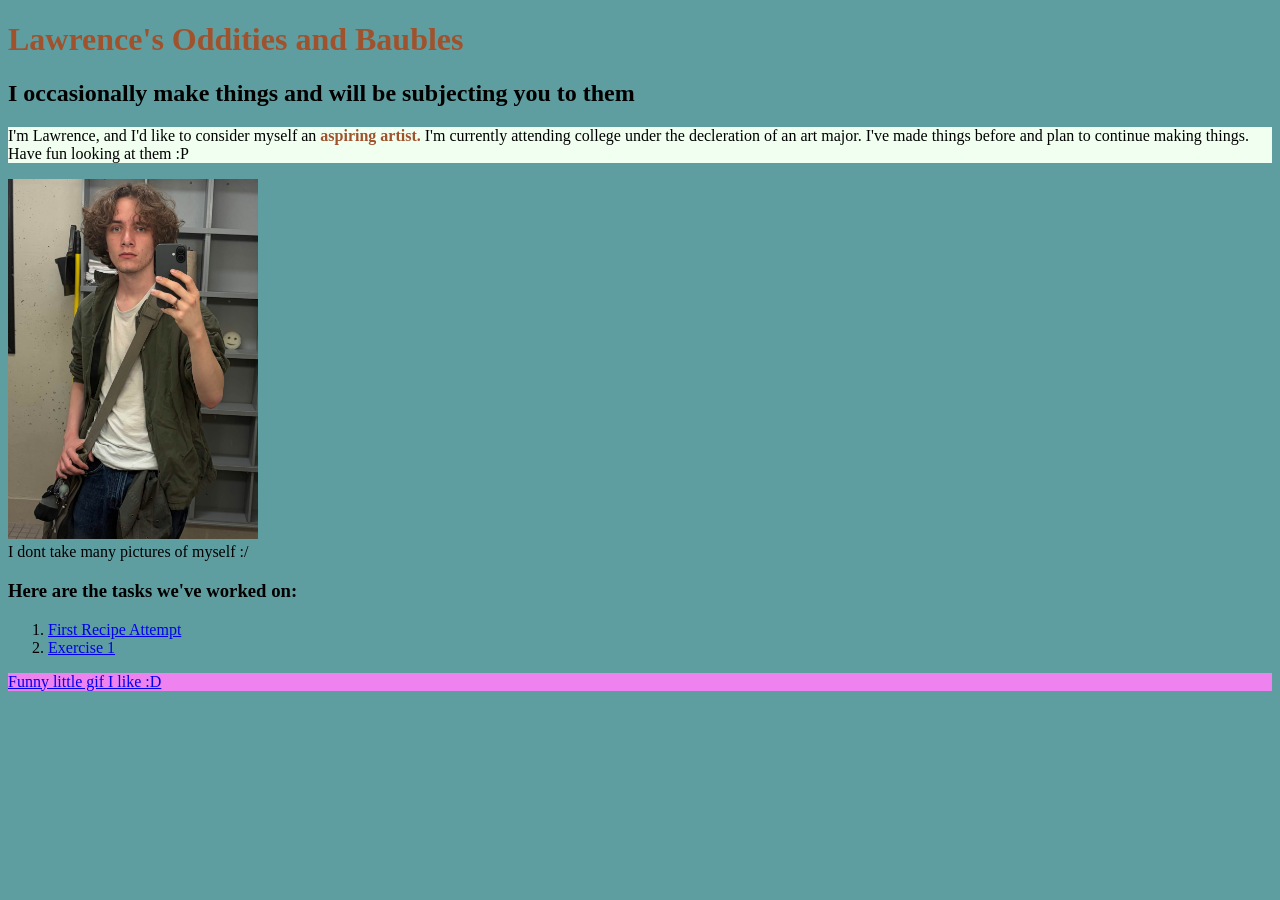
==== index.html @ f7771610 "Update index.html" ====
<!DOCTYPE html>

<head>
    <meta charset="utf-8">
    <title>Lawrence's Oddities and Baubles</title>
    <link href="site.css" rel="stylesheet" type="text/css">
</head>
<body>
    <h1> Lawrence's <b>Oddities</b> and <b>Baubles</b> </h1>
    <h2> I occasionally make things and will be subjecting you to them </h2>
<div id="ramble">
    <p> I'm Lawrence, and I'd like to consider myself an <span class="highlight_01"><b> aspiring artist.</b></span> I'm currently attending college under the decleration of an art major. I've made things before and plan to continue making things. Have fun looking at them :P </p>
</div>

<div id="Profile">
    <img id='Me_possibly' src="MeOng.jpg">
    <br><c> I dont take many pictures of myself :/ </c></br>
</div>    

<div id="misc_links">
    <h3>Here are the tasks we've worked on:</h3>

    <ol>
    
    <li><a href="recipe.html"> First Recipe Attempt</a></li>
    <li><a href="exercises/ex01.html">Exercise 1</a></li>
    
    </ol>
</div>

<div id="random_stuff">
    <a href="ElpheltDoesALilDance.gif">Funny little gif I like :D </a>
</div>

</body>
</html>
---- site.css ----
html {background-color: cadetblue;}
H1 {color: sienna;}
#Me_possibly {width: 250px; }
.highlight_01 {color: sienna;}
#ramble 
{
background-color: honeydew;
}
#random_stuff
{
background-color: violet;
}

C:hover
{
    background-color: honeydew; transition: linear 500ms;
}

B:hover 
{
    background-color: red; transition: linear 500ms;
    color: gold;
    text-transform: capitalize;
}
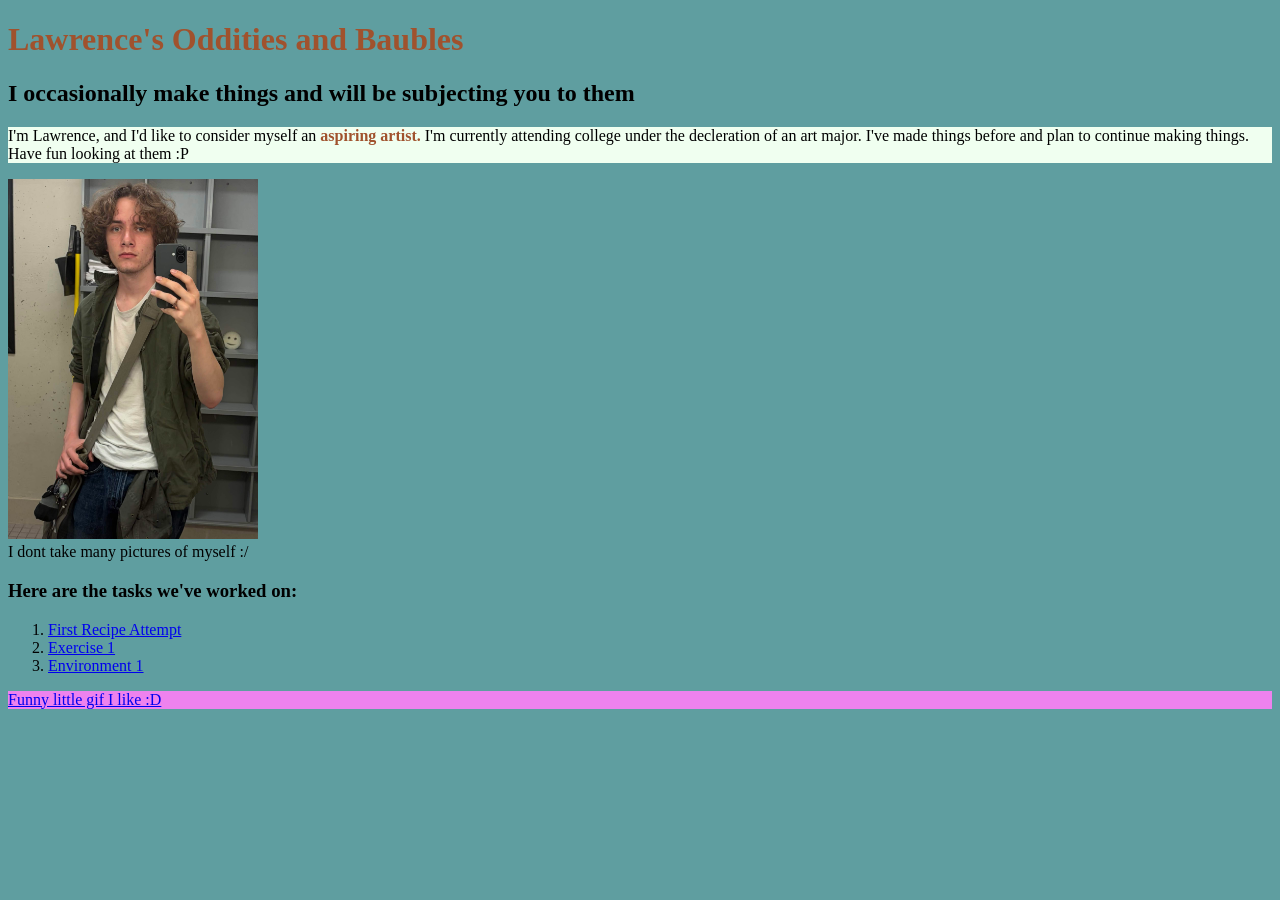
==== commit 67eda257: "aye" ====
--- a/index.html
+++ b/index.html
@@ -1,4 +1,3 @@
-
 <!DOCTYPE html>
 
 <head>
@@ -25,7 +24,8 @@
     
     <li><a href="recipe.html"> First Recipe Attempt</a></li>
     <li><a href="exercises/ex01.html">Exercise 1</a></li>
-    
+    <li><a href="environ/env01.html">Environment 1</a></li>
+
     </ol>
 </div>
 
--- a/site.css
+++ b/site.css
@@ -1,7 +1,14 @@
 html {background-color: cadetblue;}
 H1 {color: sienna;}
-#Me_possibly {width: 250px; }
 .highlight_01 {color: sienna;}
+
+#Me_possibly {flex-wrap: wrap; width: 250px;}
+img:hover 
+{
+    width: 250px;
+    border: 15px solid goldenrod
+}
+
 #ramble 
 {
 background-color: honeydew;
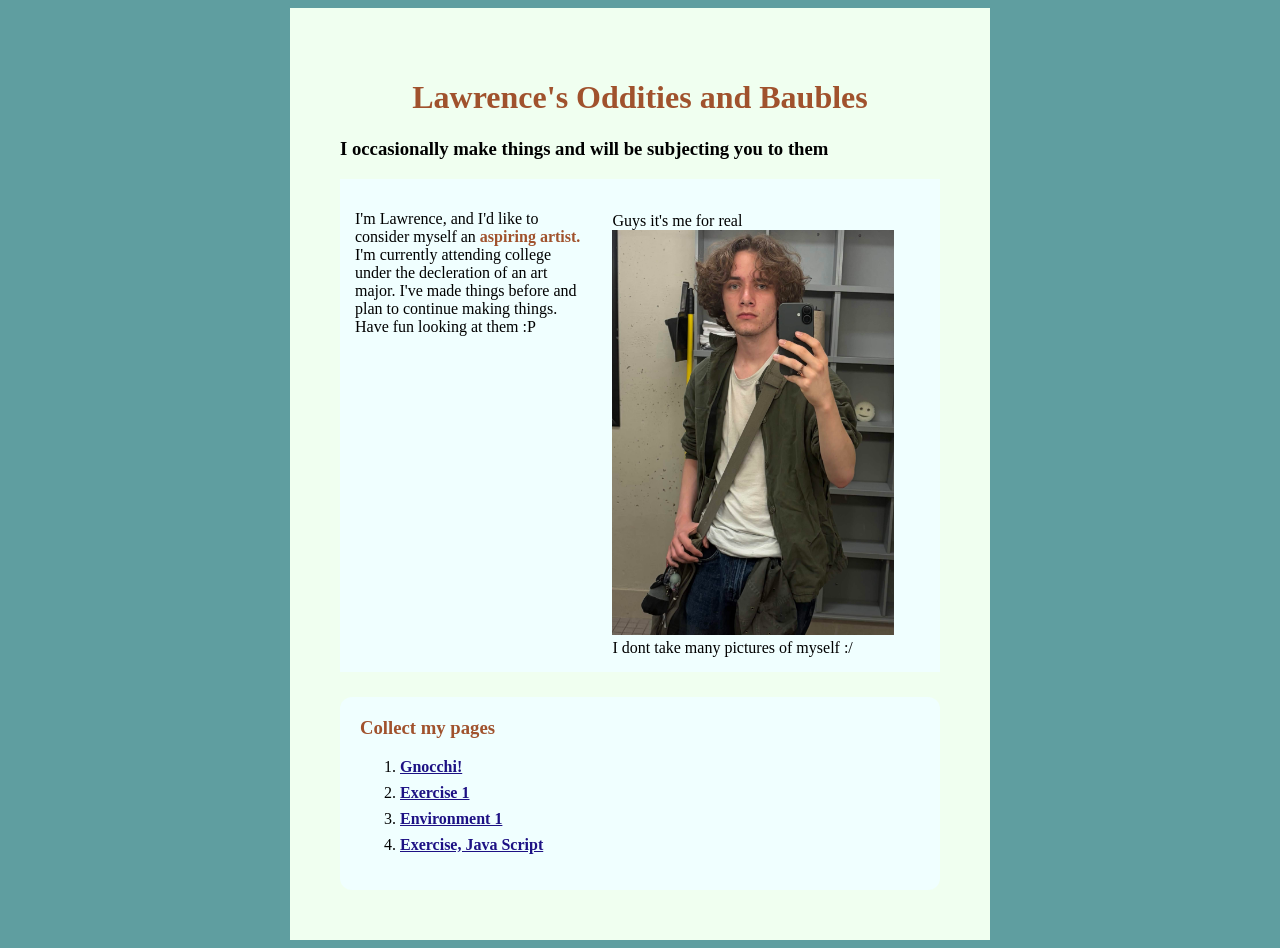
==== commit 3fe020a2: "i did some stuff" ====
--- a/index.html
+++ b/index.html
@@ -6,32 +6,32 @@
     <link href="site.css" rel="stylesheet" type="text/css">
 </head>
 <body>
-    <h1> Lawrence's <b>Oddities</b> and <b>Baubles</b> </h1>
-    <h2> I occasionally make things and will be subjecting you to them </h2>
-<div id="ramble">
-    <p> I'm Lawrence, and I'd like to consider myself an <span class="highlight_01"><b> aspiring artist.</b></span> I'm currently attending college under the decleration of an art major. I've made things before and plan to continue making things. Have fun looking at them :P </p>
-</div>
+    <div id="page">
+            <h1> Lawrence's <b>Oddities</b> and <b>Baubles</b> </h1>
+            <h3> I occasionally make things and will be subjecting you to them </h3>
+        <div id="mefs">
+            <div id="ramble">
+                <p> I'm Lawrence, and I'd like to consider myself an <span class="highlight_01"><b> aspiring artist.</b></span> I'm currently attending college under the decleration of an art major. I've made things before and plan to continue making things. Have fun looking at them :P </p>
+            </div>
 
-<div id="Profile">
-    <img id='Me_possibly' src="MeOng.jpg">
-    <br><c> I dont take many pictures of myself :/ </c></br>
-</div>    
+            <div id="Profile">
+                <br><c> Guys it's me for real </c></br>
+                <img id='Me_possibly' src="exercises/recipes/images/MeOng.jpg">
+                <br><c> I dont take many pictures of myself :/ </c></br>
+            </div>    
+        </div>
 
-<div id="misc_links">
-    <h3>Here are the tasks we've worked on:</h3>
+        <div id="misc_links">
+            <h3 id="othertitle">Collect my pages</h3>
 
-    <ol>
-    
-    <li><a href="recipe.html"> First Recipe Attempt</a></li>
-    <li><a href="exercises/ex01.html">Exercise 1</a></li>
-    <li><a href="environ/env01.html">Environment 1</a></li>
+         <ol>
+                <li><a href="exercises/recipes/gnocchi.html"> Gnocchi!</a></li>
+                <li><a href="exercises/ex01.html">Exercise 1</a></li>
+                <li><a href="environ/env01.html">Environment 1</a></li>
+                <li><a href="exercises/ex04.html">Exercise, Java Script</a></li>
+         </ol>
+        </div>
 
-    </ol>
-</div>
-
-<div id="random_stuff">
-    <a href="ElpheltDoesALilDance.gif">Funny little gif I like :D </a>
-</div>
-
+    </div>
 </body>
 </html>
--- a/site.css
+++ b/site.css
@@ -2,30 +2,56 @@
 H1 {color: sienna;}
 .highlight_01 {color: sienna;}
 
-#Me_possibly {flex-wrap: wrap; width: 250px;}
-img:hover 
-{
-    width: 250px;
-    border: 15px solid goldenrod
+#page {
+    max-width: 600px;
+    margin: 0 auto 0 auto;
+    background: honeydew;
+    padding: 50px;
+}
+#page h1 {
+    text-align: center;
 }
 
-#ramble 
-{
-background-color: honeydew;
+
+#mefs {
+    display: flex;
+    gap: 30px;
+    align-items: flex-start;
+    margin: 0 0 25px 0;
+    background-color: azure;
+    padding: 15px;
 }
-#random_stuff
-{
-background-color: violet;
-}
+
+#Me_possibly {flex-wrap: wrap; width: 90%;}
+
+#othertitle {color: sienna;}
 
 C:hover
 {
-    background-color: honeydew; transition: linear 500ms;
+    color: sienna; transition: linear 300ms;
 }
 
 B:hover 
 {
-    background-color: red; transition: linear 500ms;
-    color: gold;
-    text-transform: capitalize;
+    background-color: red; transition: linear 300ms;
+    color: gold; transition: linear 300ms;
+}
+
+#misc_links {
+    background: azure;
+    padding: 20px;
+    border-radius: 12px;
+}
+
+#misc_links h3 {
+    margin-top: 0;
+}
+
+#misc_links li {
+    margin-bottom: 8px;
+}
+
+#misc_links a {
+    color: #1d1184;
+    font-weight: bold;
 }
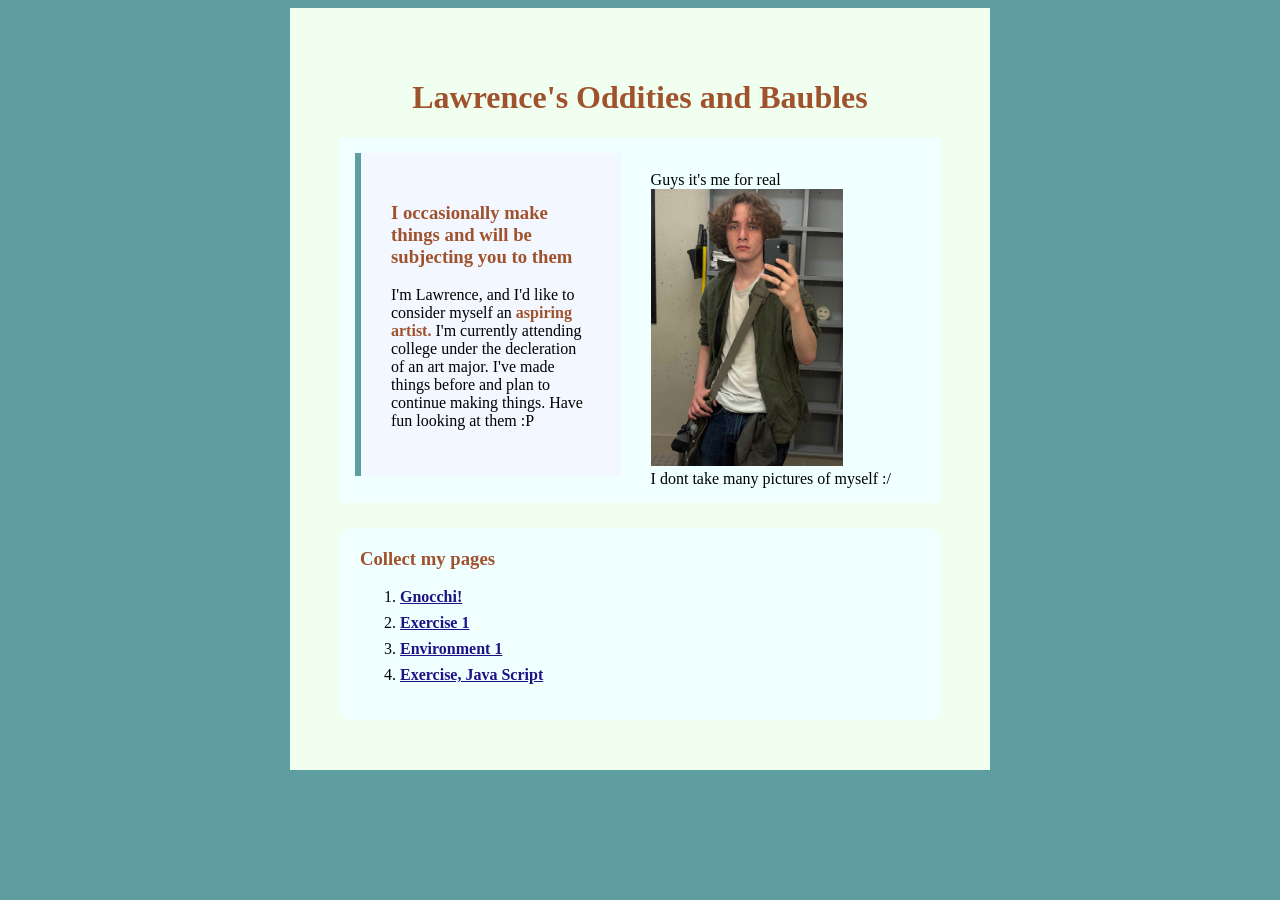
==== commit d70436fa: "wazza" ====
--- a/index.html
+++ b/index.html
@@ -8,9 +8,10 @@
 <body>
     <div id="page">
             <h1> Lawrence's <b>Oddities</b> and <b>Baubles</b> </h1>
-            <h3> I occasionally make things and will be subjecting you to them </h3>
+        
         <div id="mefs">
             <div id="ramble">
+                <h3> I occasionally make things and will be subjecting you to them </h3>
                 <p> I'm Lawrence, and I'd like to consider myself an <span class="highlight_01"><b> aspiring artist.</b></span> I'm currently attending college under the decleration of an art major. I've made things before and plan to continue making things. Have fun looking at them :P </p>
             </div>
 
--- a/site.css
+++ b/site.css
@@ -12,6 +12,14 @@
     text-align: center;
 }
 
+#ramble 
+{
+     background: #f3f7ff;
+     padding: 30px;
+     border-left: 6px solid cadetblue
+}
+
+#ramble h3 {color: sienna;}
 
 #mefs {
     display: flex;
@@ -22,7 +30,7 @@
     padding: 15px;
 }
 
-#Me_possibly {flex-wrap: wrap; width: 90%;}
+#Me_possibly {flex-wrap: wrap; width: 70%;}
 
 #othertitle {color: sienna;}
 
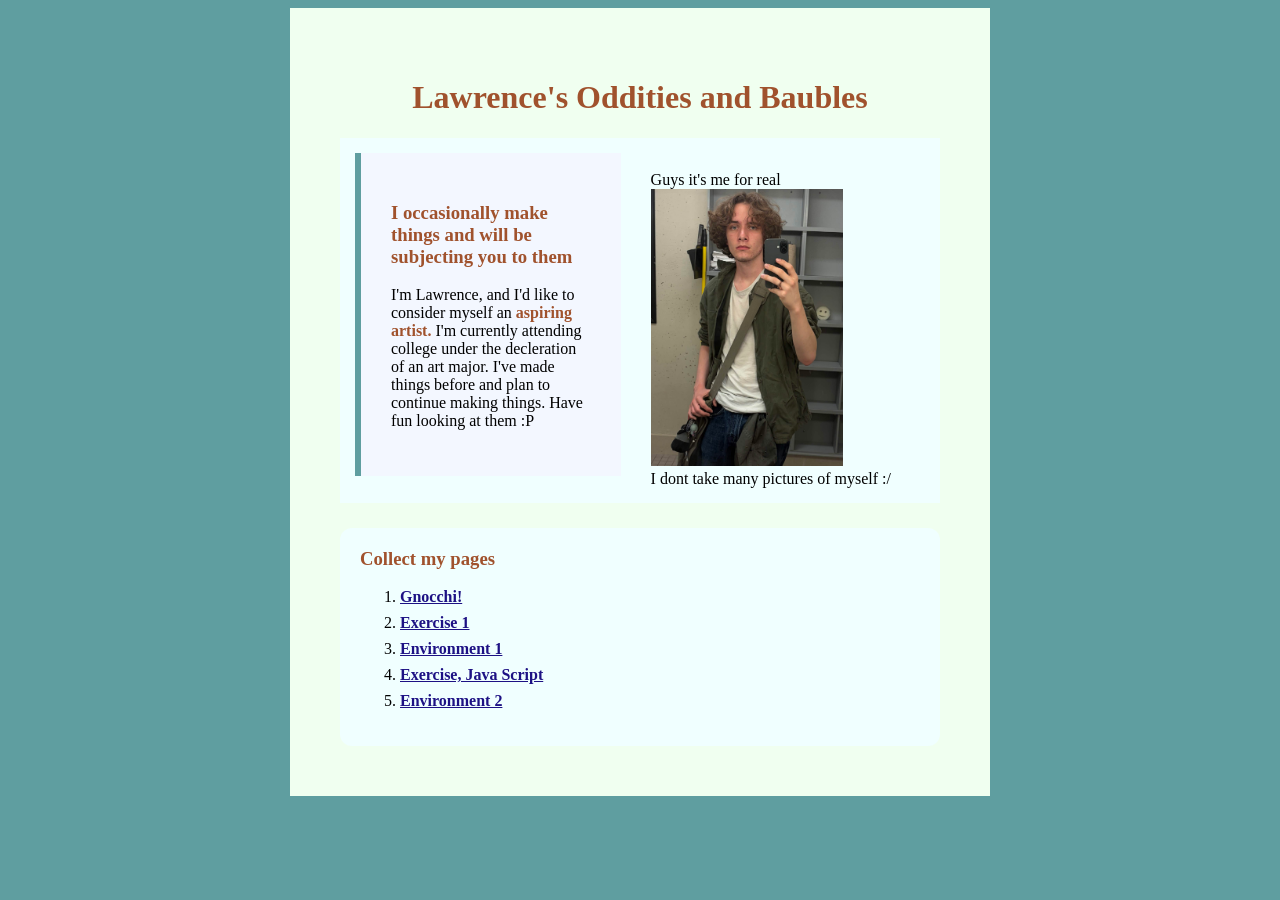
==== commit 10e92298: "wazza" ====
--- a/index.html
+++ b/index.html
@@ -30,6 +30,7 @@
                 <li><a href="exercises/ex01.html">Exercise 1</a></li>
                 <li><a href="environ/env01.html">Environment 1</a></li>
                 <li><a href="exercises/ex04.html">Exercise, Java Script</a></li>
+                <li><a href="environ/env02.html">Environment 2</a></li>
          </ol>
         </div>
 
--- a/site.css
+++ b/site.css
@@ -1,26 +1,15 @@
 html {background-color: cadetblue;}
 H1 {color: sienna;}
 .highlight_01 {color: sienna;}
-
 #page {
     max-width: 600px;
     margin: 0 auto 0 auto;
     background: honeydew;
     padding: 50px;
 }
-#page h1 {
-    text-align: center;
-}
-
-#ramble 
-{
-     background: #f3f7ff;
-     padding: 30px;
-     border-left: 6px solid cadetblue
-}
-
+#page h1 { text-align: center;}
+#ramble { background: #f3f7ff; padding: 30px; border-left: 6px solid cadetblue }
 #ramble h3 {color: sienna;}
-
 #mefs {
     display: flex;
     gap: 30px;
@@ -29,37 +18,20 @@
     background-color: azure;
     padding: 15px;
 }
-
 #Me_possibly {flex-wrap: wrap; width: 70%;}
-
 #othertitle {color: sienna;}
-
-C:hover
-{
+C:hover{
     color: sienna; transition: linear 300ms;
 }
-
-B:hover 
-{
+B:hover {
     background-color: red; transition: linear 300ms;
     color: gold; transition: linear 300ms;
 }
-
 #misc_links {
     background: azure;
     padding: 20px;
     border-radius: 12px;
 }
-
-#misc_links h3 {
-    margin-top: 0;
-}
-
-#misc_links li {
-    margin-bottom: 8px;
-}
-
-#misc_links a {
-    color: #1d1184;
-    font-weight: bold;
-}+#misc_links h3 { margin-top: 0;}
+#misc_links li { margin-bottom: 8px;}
+#misc_links a { color: #1d1184; font-weight: bold;}
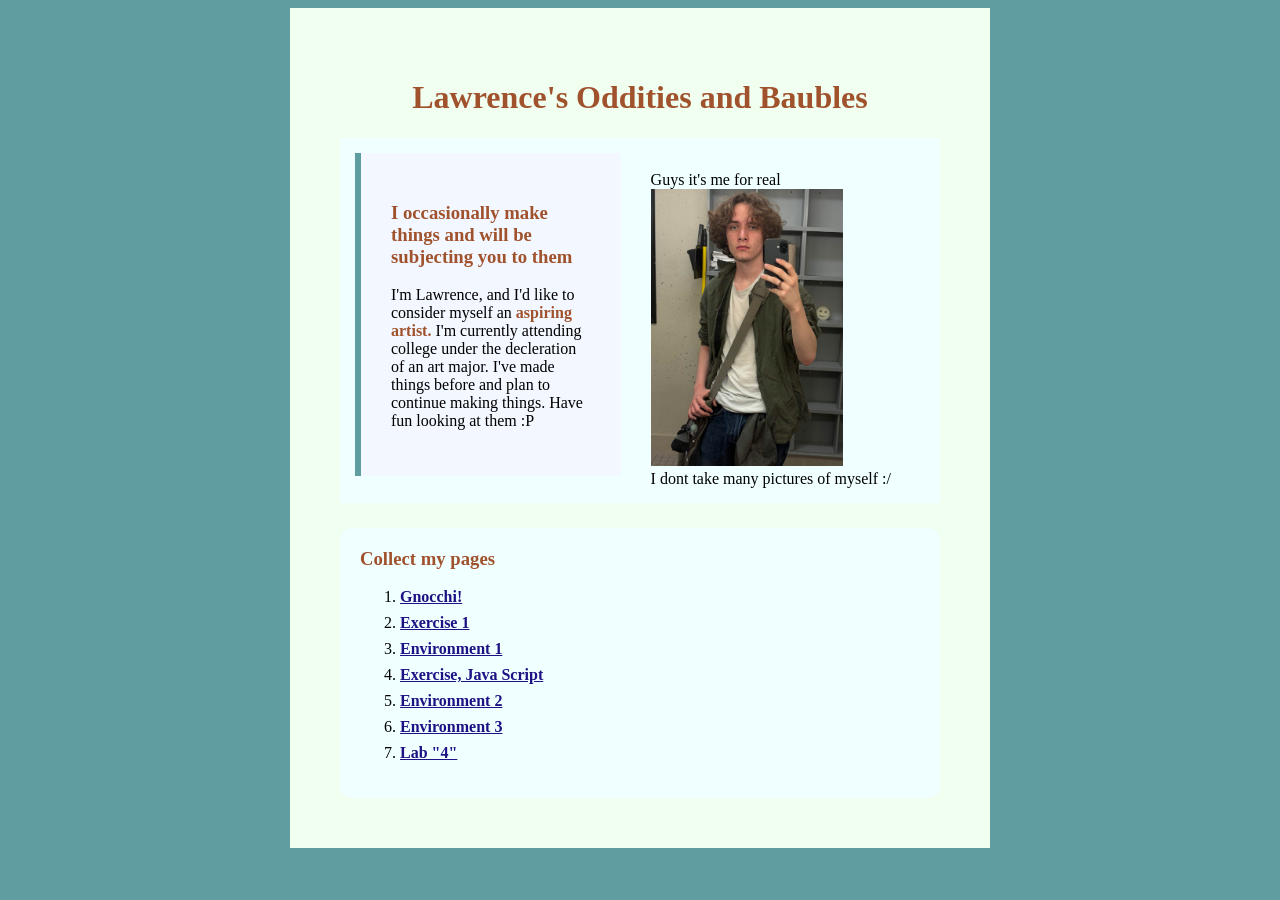
==== commit 43d9729f: "yep" ====
--- a/index.html
+++ b/index.html
@@ -31,6 +31,8 @@
                 <li><a href="environ/env01.html">Environment 1</a></li>
                 <li><a href="exercises/ex04.html">Exercise, Java Script</a></li>
                 <li><a href="environ/env02.html">Environment 2</a></li>
+                <li><a href="environ/env03.html">Environment 3</a></li>
+                <li><a href="exercises/lab04.html">Lab "4"</a></li>
          </ol>
         </div>
 
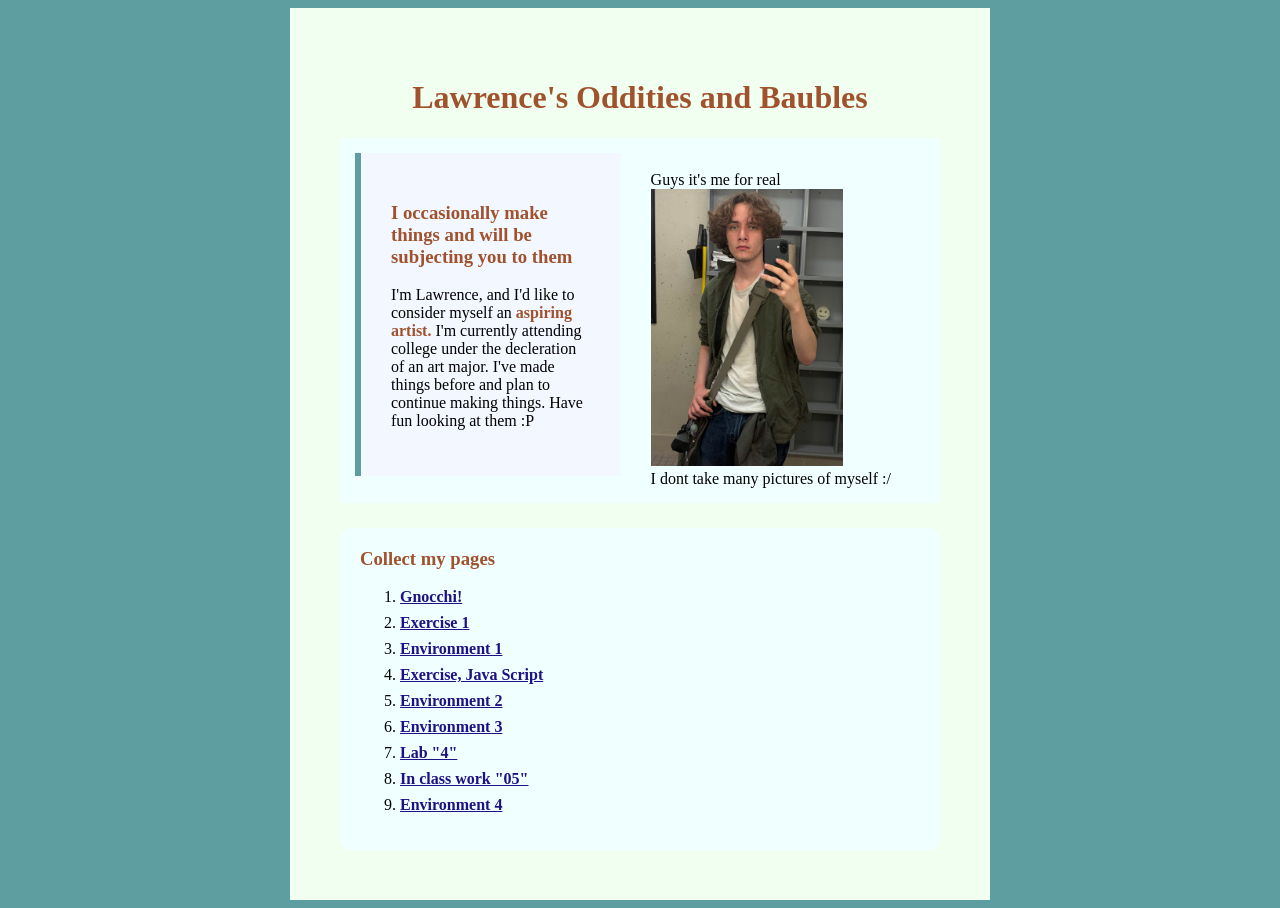
==== commit c540717c: "golly thats quite a lot" ====
--- a/index.html
+++ b/index.html
@@ -33,6 +33,8 @@
                 <li><a href="environ/env02.html">Environment 2</a></li>
                 <li><a href="environ/env03.html">Environment 3</a></li>
                 <li><a href="exercises/lab04.html">Lab "4"</a></li>
+                <li><a href="exercises/ex05.html">In class work "05"</a></li>
+                <li><a href="environ/env04.html">Environment 4</a></li>
          </ol>
         </div>
 
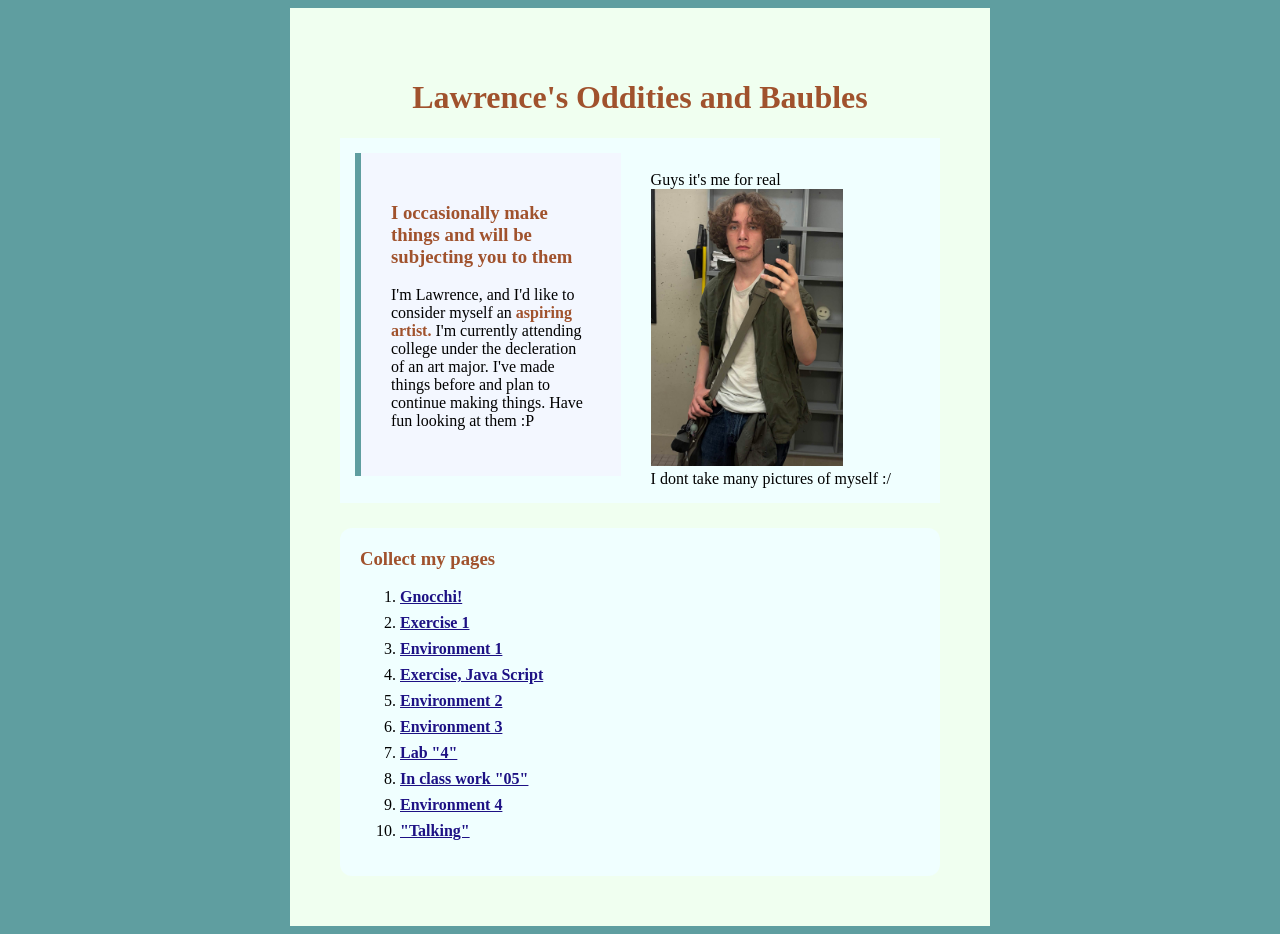
==== commit b0700879: "Update index.html" ====
--- a/index.html
+++ b/index.html
@@ -35,6 +35,7 @@
                 <li><a href="exercises/lab04.html">Lab "4"</a></li>
                 <li><a href="exercises/ex05.html">In class work "05"</a></li>
                 <li><a href="environ/env04.html">Environment 4</a></li>
+                <li><a href="exercises/talking/talking.html">"Talking"</a></li>
          </ol>
         </div>
 
